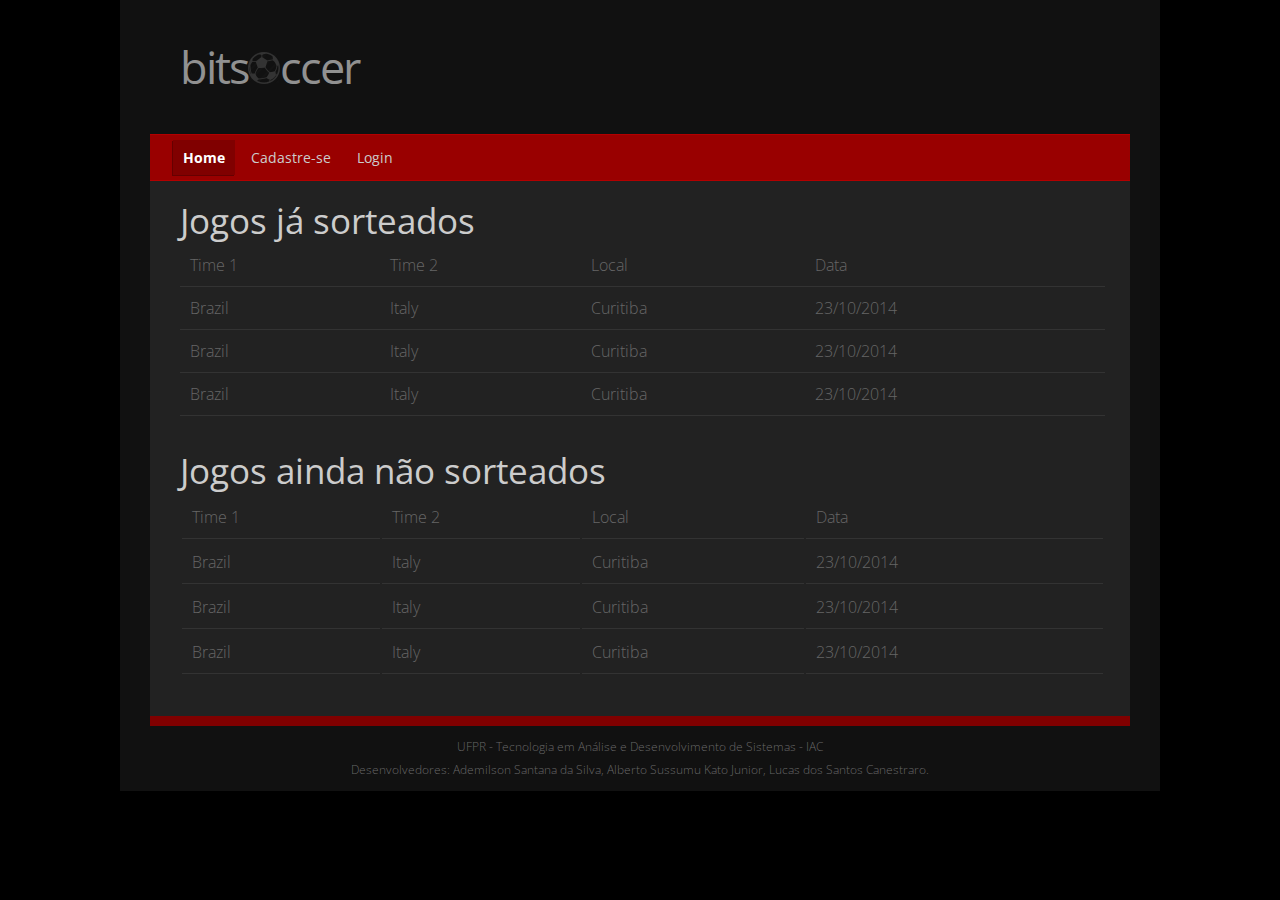
==== index.html @ 2b1706ad "" ====
<!doctype html>
<html>
<head>
	<meta http-equiv="Content-Type" content="text/html; charset=utf-8" />
	<title>bitsoccer</title>
	<link rel="stylesheet" href="./css/styles.css" type="text/css" />
	<link rel="shortcut icon" href="./img/soccer.ico">
	<meta name="viewport" content="width=device-width, minimum-scale=1.0, maximum-scale=1.0" />
</head>
<body>
<div id="container">
    <header>
	<div class="width">
    		<h1><a href="#">BitS<img src="./img/soccer_sport-32.png">ccer</a></h1>
       	</div>
    </header>
    <nav>
	<div class="width">
    		<ul>
        		<li class="start selected"><a href="index.html">Home</a></li>
         	   	<li><a href="cadastroUser.html">Cadastre-se</a></li>
          	  	<li class="end"><a href="login.html">Login</a></li>
        	</ul>
	</div>
    </nav>


    <div id="body" class="width">

		

		<section id="contentIndex">

	    <article>
			<h2> Jogos já sorteados</h2>
			<table cellspacing="0">
				<tr>
					<td> Time 1 </td>
					<td> Time 2 </td>
					<td> Local </td>
					<td> Data </td>
				</tr>
				<tr>
					<td> Brazil </td>
					<td> Italy </td>
					<td> Curitiba </td>
					<td> 23/10/2014</td>
				</tr>
					<tr>
					<td> Brazil </td>
					<td> Italy </td>
					<td> Curitiba </td>
					<td> 23/10/2014</td>
				</tr>
					<tr>
					<td> Brazil </td>
					<td> Italy </td>
					<td> Curitiba </td>
					<td> 23/10/2014</td>
				</tr>
			</table>
		</article>
	
		<article class="expanded">
			<h2>Jogos ainda não sorteados</h2>
			<table>
				<tr>
					<td> Time 1 </td>
					<td> Time 2 </td>
					<td> Local </td>
					<td> Data </td>
				</tr>
				<tr>
					<td> Brazil </td>
					<td> Italy </td>
					<td> Curitiba </td>
					<td> 23/10/2014</td>
				</tr>
					<tr>
					<td> Brazil </td>
					<td> Italy </td>
					<td> Curitiba </td>
					<td> 23/10/2014</td>
				</tr>
					<tr>
					<td> Brazil </td>
					<td> Italy </td>
					<td> Curitiba </td>
					<td> 23/10/2014</td>
				</tr>
			</table>
		</article>
        </section>
    	<div class="clear"></div>
    </div>
    <footer>
        <div class="footer-bottom">
            <p>UFPR - Tecnologia em Análise e Desenvolvimento de Sistemas - IAC</p>
			<p> 
				Desenvolvedores:
				Ademilson Santana da Silva, 
				Alberto Sussumu Kato Junior, 
				Lucas dos Santos Canestraro.
			</p>	
        </div>
    </footer>
</div>
</body>
</html>
---- css/styles.css ----
@import url(http://fonts.googleapis.com/css?family=Open+Sans:400,700);

body {
	background: #000;
	margin:0;
	padding:0;
	font-family: 'Open Sans', 'sans-serif';
	font-size: 1.0em;
	color: #666;
	font-weight: 200;
}

* {
	margin:0;
	padding:0;
}

/** element defaults **/
table {
	width: 100%;
	text-align: left;
}

th, td {
	padding: 10px 10px;
}

th {
	color: #fff;
	background: #990000 none repeat-x scroll left top;
}

td {
	border-bottom: 1px solid #333;
}

code, blockquote {
	display: block;
	border-left: 5px solid #ccc;
	padding: 10px;
	margin-bottom: 20px;
	color: #ccc;
}
code {
	background-color: #222;
}

blockquote p {
	font-style: italic;
	font-family: Georgia, "Times New Roman", Times, serif;
	margin: 0;
	color: #ccc;
	height: 1%;
}

p {
	line-height: 1.9em;
	margin-bottom: 20px;
}

a, 
.sidebar li ul li a.readmore {
	color: #999;
}

a:hover,
.sidebar li ul li a.readmore:hover {
	color: #990000;
}

a:focus {
	outline: none;
}


a.button { 
    background-color: #990000;
    border-radius: 5px 5px 5px 5px;
    color: #FFFFFF;
    display: inline-block;
    font-size: 13px;
    font-weight: bold;
    padding: 8px 15px;
    text-decoration: none;
    text-transform: uppercase;
}

a.button:hover {
	background-color: #800000;
}


fieldset {
	display: block;
	border: none;
	border-top: 1px solid #333;
}

fieldset legend {
	font-weight: bold;
	font-size: 13px;
	padding-right: 10px;
	color: #999;
}

fieldset form {
	padding-top: 15px;
}


fieldset p label {
	float: left;
	width: 150px;
}

.lbSearch{
	float: left;
	width: 242px;
}

form input, form select, form textarea {
	background-color: #333;
	padding: 5px;
	color: #FFFFFF;
	border: 1px solid #333;
	border-right:1px solid #444;
	border-bottom:1px solid #444;
	font-family: Arial, Helvetica, sans-serif;
	font-size: 13px;
	
}



form input.formbutton {
	border: none;
    background-color: #990000;
	color: #ffffff;
	font-weight: bold;
	padding: 6px 10px;
	font-size: 12px;
	letter-spacing: 1px;
	width: auto;
	overflow: visible;
}

form.searchform input {
  font-size: 15px;
    padding: 6px;
}

form.searchform p {
	margin: 5px 0;
}


span.required {
	color: #ff0000;
}

h1 {
	color: #ccc;
	font-size: 2.0em;
}

h2 {
	color: #ccc;
	font-size: 1.8em;
	letter-spacing: 0px;
	font-weight: normal;
	padding: 0 0 5px;
	margin: 0;
}

h3 {
	color: #990000;
	font-size: 1.6em;
	font-weight: normal;
	margin-bottom: 10px;
	letter-spacing: -1px;
}

h4 {
    color: #fff;
    font-size: 1.4em;
    font-weight: normal;
    padding-bottom: 10px;
}

h5 {
	padding-bottom: 10px;
	font-size: 1.2em;
	color: #999;
}

ul, ol {
	margin: 0 0 35px 35px;
}

li {
	padding-bottom: 5px;
}

li ol, li ul {
	font-size: 1.0em;
	margin-bottom: 0;
	padding-top: 5px;
}

.width {
	width: 940px;
	margin: 0 auto;
}

#container {
	background-color: #222;
	width: 980px;
	border-left: 30px solid #111;
	border-right: 30px solid #111;
	margin: 0 auto;
}

header {
	padding: 40px 20px;
	background-color: #111111;
	margin: 0 auto;
	text-align:left;
}

header h1 a, header h1 a:hover {
 color: #919191;
    font-size: 1.4em;
	padding: 10px;
    font-weight: normal;
    letter-spacing: -2px;
    line-height:1.2em;
    text-decoration: none;
    text-transform: lowercase;
}


nav {
	border-top: 1px solid #B30000;
	border-bottom: 1px solid #B30000;
	height: 45px;
	background-color: #990000;
}

nav ul {
	list-style: none;
	padding: 0;
	margin: 0;
}

nav ul li {
	float: left;
	display: block;
	padding: 0;
}


nav ul li a {
    color: #ccc;
    display: block;
    font-size: 0.85em;
    letter-spacing: 0;
	margin: 5px 3px 0;
	font-weight: normal;
    padding: 8px 10px 8px;
    text-decoration: none;
}
nav ul li.selected a,
nav ul li.selected a:hover { 
	color: #fff;
	background-color: #800000;
	font-weight:bold;
	box-shadow: -1px 1px 0 #660000;
}


nav ul li a:hover {
	color: #fff;
	text-decoration: none;
}

img.header-image { padding-top: 10px;
			margin-bottom: -3px; }

#body {
	background: none;
	margin: 5px auto 0;
 	padding: 0;
	clear: both;
}

#content {
    float: right;
    width: 71%;
}

#contentIndex {
    float: none;
    width: 100%;
}


article {
    padding: 10px 5px 20px 10px;
 }

article h2 { 
    padding-bottom: 0;
    font-size: 2.2em;
}

article p, article ul, article ol { 
    font-size: 0.9em;
}

article .article-info {
    color: #666;
    font-size: 12px;
    font-style: italic;
    padding: 0 0 10px 0;
}

article .article-info a { 
	color: #666;
}

.sidebar {
    float: left;
    width: 28%;
	margin-top: 10px;
}

.sidebar h4 {
	padding-bottom: 0;
	font-weight: 100;
	color: #333;
	font-size: 1.1em;
	padding: 5px 10px;
	background-color: #666666;
	box-shadow:-2px 2px 0px #000;
}

.sidebar ul {
	margin: 0;
	padding: 0;
	list-style: none;
}

.sidebar ul li {
	margin-bottom: 20px;
	line-height: 1.9em;
}

.sidebar li ul {
    list-style: none outside none;
    margin: 0px;
}

.sidebar li ul li {
	display: block;
	border-top: none;
	padding: 5px 7px;
	margin: 0;
	line-height: 1.5em;
	font-size: 0.8em;
}

.sidebar li ul li.text { 
	border-bottom: none;
}



.sidebar li ul li a {
	font-weight: normal;
	color: #666;
}

.sidebar li ul li a:hover {
	color: #999;
}


.sidebar li ul li a.readmore {
   font-weight: bold;
}




.clear {
	clear: both;
}

footer {
	margin:20px auto 0;
	background: #222;
	border-top: 10px solid #800000;
}

footer p {
	text-align: left;
	color: #ccc;
	font-size: 12px;
	margin: 0;
	padding: 0;
}

footer p a {
	color: #ccc;
	font-weight: bold;
}

.footer-content {
	padding: 20px 25px 30px;
}

footer .footer-content ul {
	width: 260px;
	list-style: none;
	margin: 0 65px 0 0;
	padding: 0;
	float: left;
}

footer .footer-content li {
	padding: 5px 5px;
}

footer .footer-content li a, footer .footer-content h4 {
}

footer .footer-content li a {
 color: #505050;
    font-size: 0.8em;
    text-decoration: underline;
}

footer .footer-content li a:hover { 
	color: #909090;
}

footer .footer-content h4 {
   color: #999;
    font-size: 1.3em;
    font-weight: bold;
    padding-bottom: 0;
}

footer .footer-content ul.endfooter {
	margin-right: 0;
}
footer .footer-bottom {
	padding: 10px;
	text-align: center;
	background-color: #111111;
}

footer .footer-bottom p {
	text-align: center;
}

footer .footer-bottom p, footer .footer-bottom p a {
	color: #666;
}





@media screen and (max-width: 740px) {

	body { font-size: 0.8em; }	

	header { padding: 10px; }
	
	header h1 { text-align: center; }

	div#container { width: auto; }

	footer .footer-content ul { margin-bottom: 15px; }

	footer .footer-content ul.endfooter { margin-bottom: 0px; }

	.width { width:auto; padding-left: 10px; padding-right: 10px; }
	
	#content, aside.sidebar { float: none; width: auto; }

	footer .footer-content ul { width: auto; float: none; }
}


@media screen and (max-width: 540px) {

	body { font-size: 0.8em; }

	
	nav ul li { float: none; text-align:center;  }

	nav ul li a { margin-top: 0; }

	nav { height: auto; position: relative; }

}
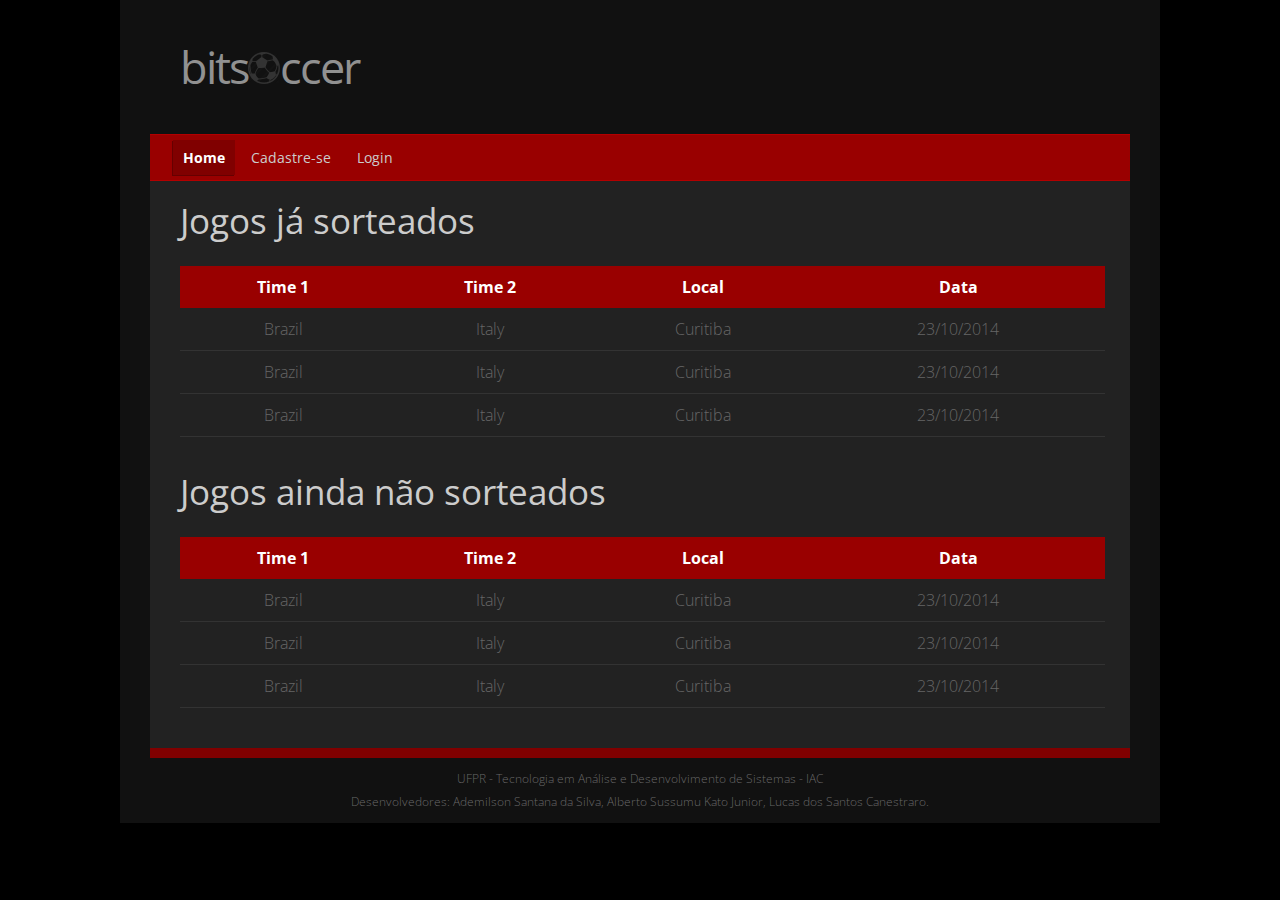
==== commit 560357ba: "" ====
--- a/index.html
+++ b/index.html
@@ -33,18 +33,19 @@
 
 	    <article>
 			<h2> Jogos já sorteados</h2>
+			<br>
 			<table cellspacing="0">
 				<tr>
-					<td> Time 1 </td>
-					<td> Time 2 </td>
-					<td> Local </td>
-					<td> Data </td>
+					<th> Time 1 </th>
+					<th> Time 2 </th>
+					<th> Local 	</th>
+					<th> Data 	</th>
 				</tr>
 				<tr>
-					<td> Brazil </td>
-					<td> Italy </td>
-					<td> Curitiba </td>
-					<td> 23/10/2014</td>
+					<td> Brazil     </td>
+					<td> Italy      </td>
+					<td> Curitiba   </td>
+					<td> 23/10/2014 </td>
 				</tr>
 					<tr>
 					<td> Brazil </td>
@@ -61,14 +62,15 @@
 			</table>
 		</article>
 	
-		<article class="expanded">
+		<article>
 			<h2>Jogos ainda não sorteados</h2>
-			<table>
+			<br>
+			<table cellspacing="0">
 				<tr>
-					<td> Time 1 </td>
-					<td> Time 2 </td>
-					<td> Local </td>
-					<td> Data </td>
+					<th> Time 1 </th>
+					<th> Time 2 </th>
+					<th> Local  </th>
+					<th> Data   </th>
 				</tr>
 				<tr>
 					<td> Brazil </td>
--- a/css/styles.css
+++ b/css/styles.css
@@ -22,7 +22,8 @@
 }
 
 th, td {
-	padding: 10px 10px;
+	padding: 10px 10px;
+	text-align: center;
 }
 
 th {
